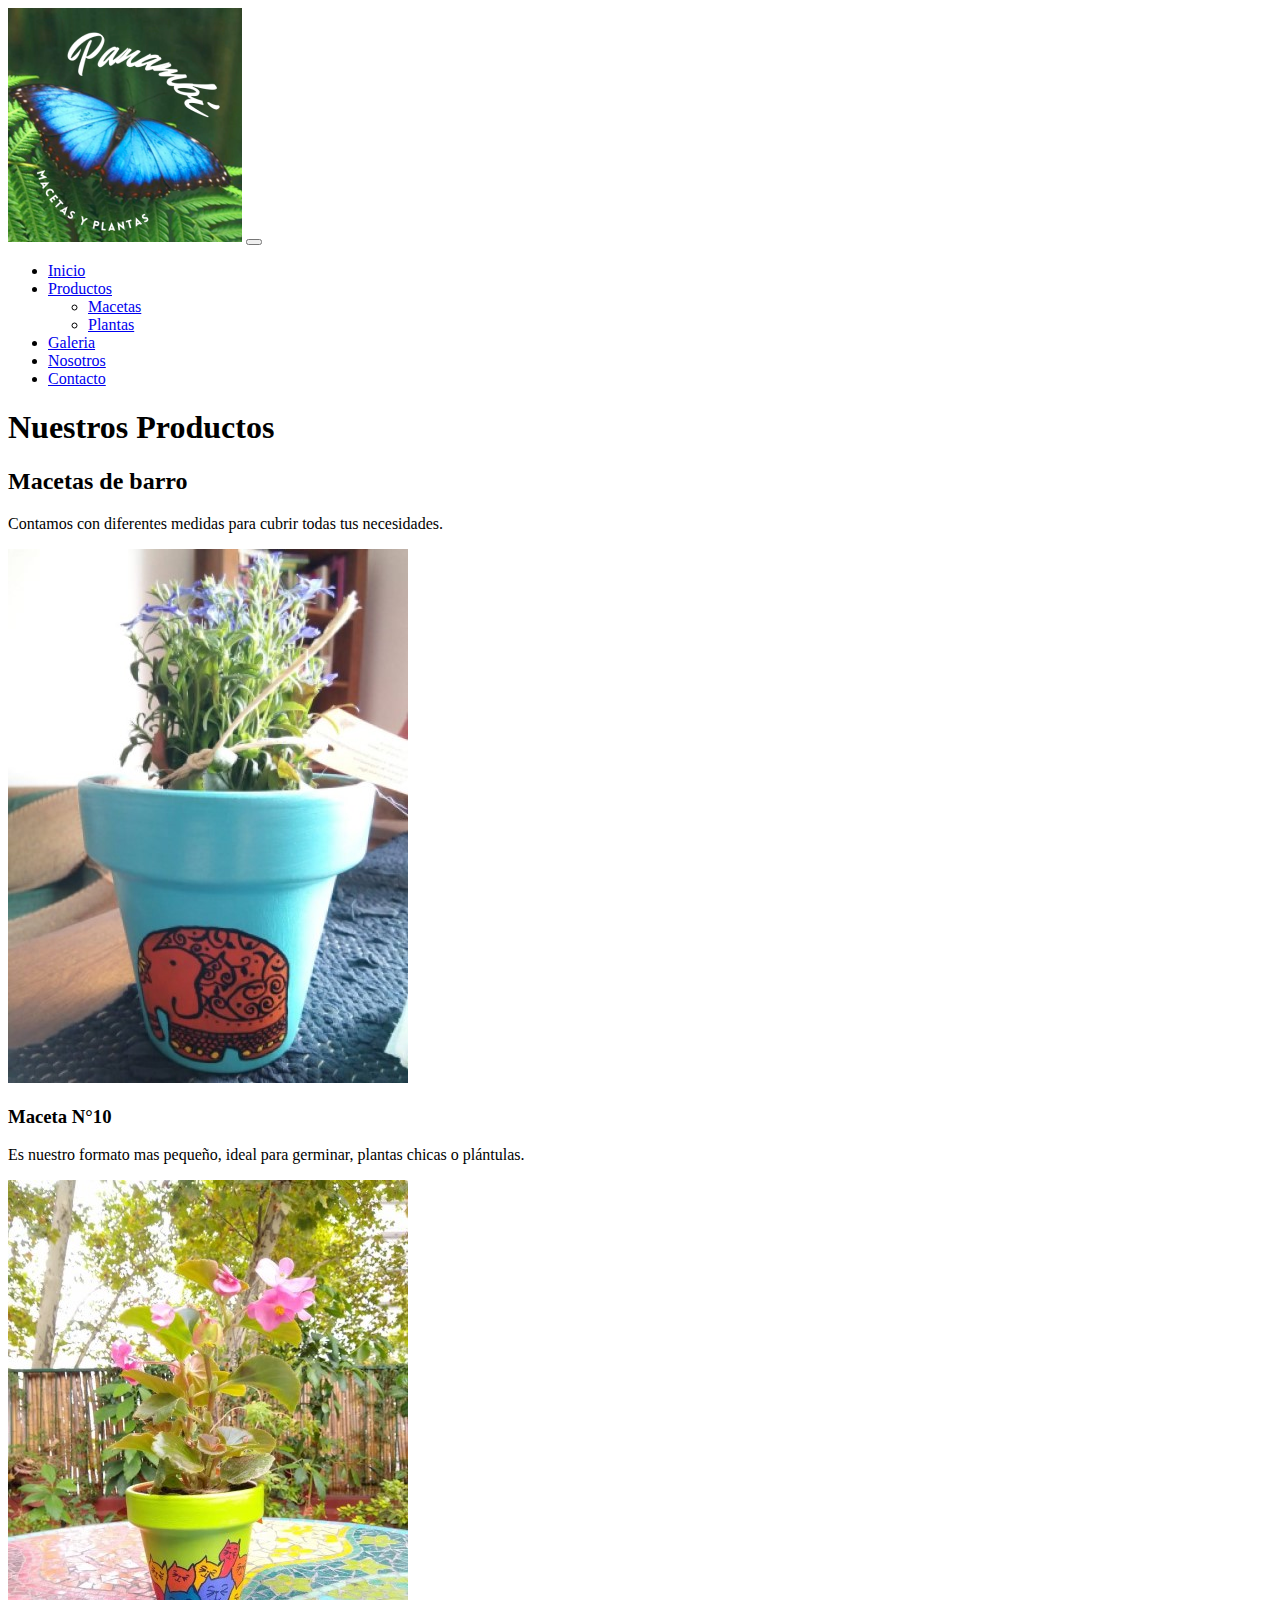
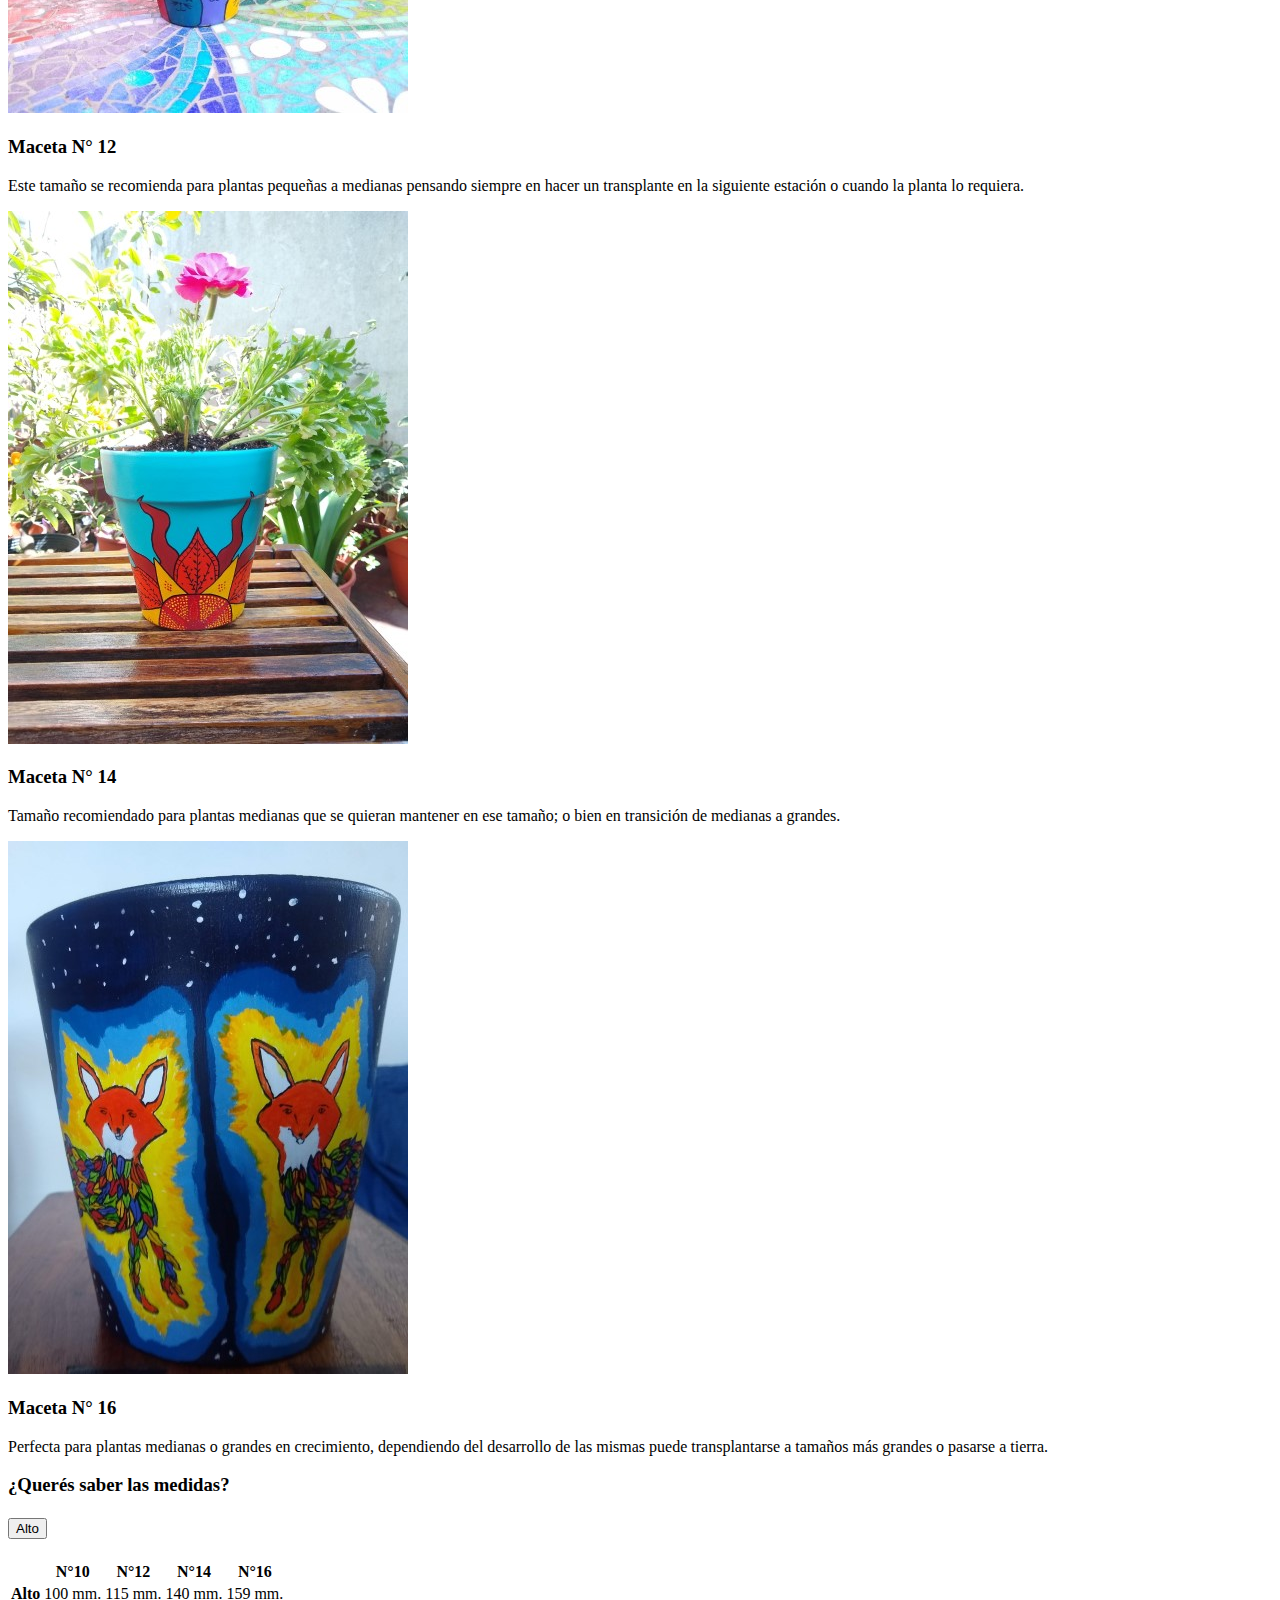
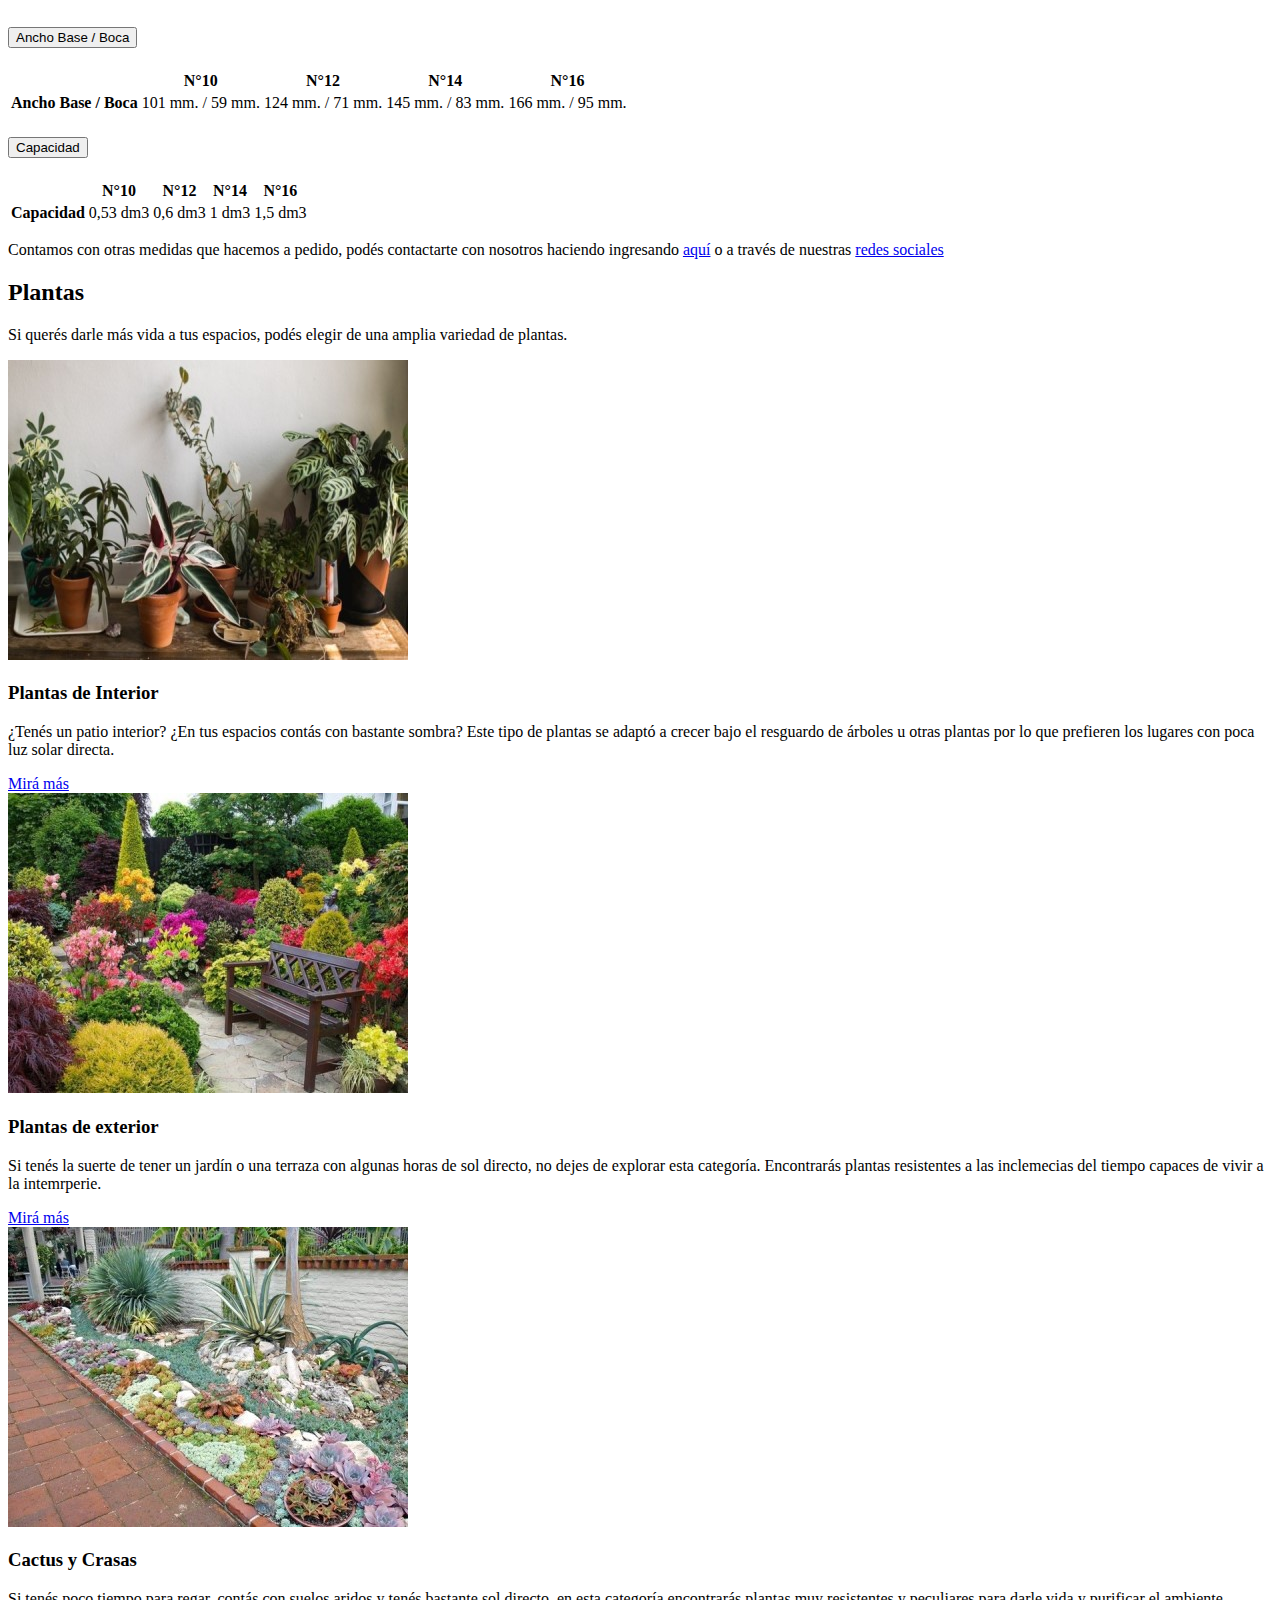
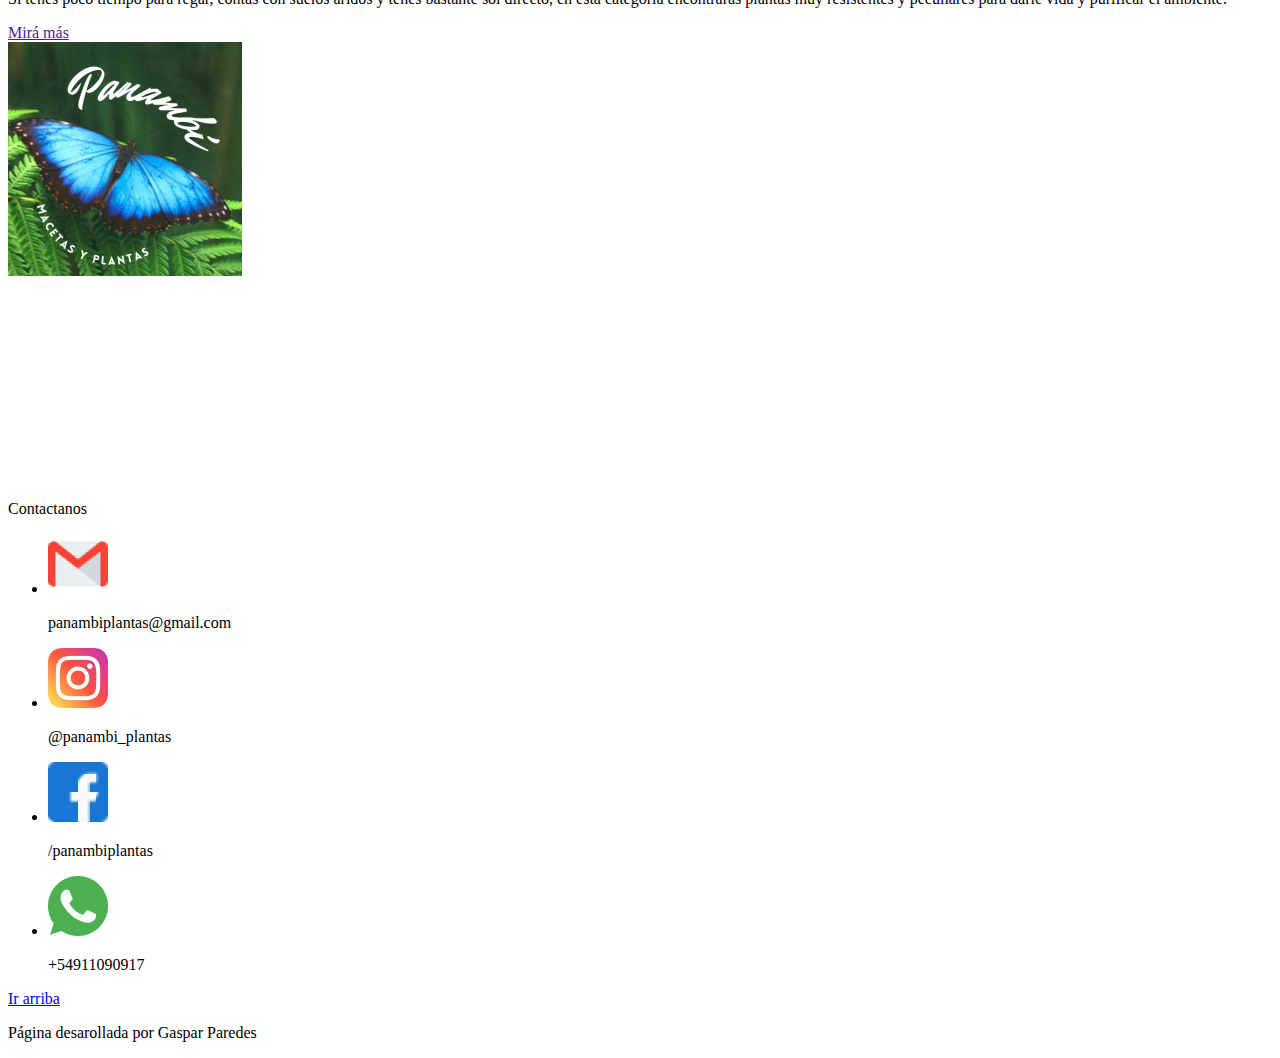
==== productos.html @ 5f43fc64 "Creación del repositorio del proyecto integrador" ====
<!DOCTYPE html>
<html lang="en">

<head>
  <meta charset="UTF-8">
  <meta http-equiv="X-UA-Compatible" content="IE=edge">
  <meta name="viewport" content="width=device-width, initial-scale=1.0">
  <link href="https://cdn.jsdelivr.net/npm/bootstrap@5.1.1/dist/css/bootstrap.min.css" rel="stylesheet"
    integrity="sha384-F3w7mX95PdgyTmZZMECAngseQB83DfGTowi0iMjiWaeVhAn4FJkqJByhZMI3AhiU" crossorigin="anonymous">
  <link rel="stylesheet" href="../css/style.css">
  <title>Panambí - Productos</title>
  <meta name="description" content="Pagina de productos de Panambí, encontrarás diferentes medidas de macetas de barro junto con distintos tipos de plantas de interior, exterior, cactus y crasas">
  <meta name="keywords" content="PRODUCTOS MACETAS MEDIDAS PLANTAS INTERIOR EXTERIOR CACTUS CRASAS">
</head>

<body>
  <a name="arriba"></a>
  <nav class="navbar navbar-expand-lg navbar-light bg-cabezon">
    <div class="container-fluid">
      <a class="navbar-brand" href="../index.html"><img class="logopanambi" src="../imagenes/PanambiLogo.png" alt="Logo de Panambí"></a>
      <button class="navbar-toggler bg-success" type="button" data-bs-toggle="collapse" data-bs-target="#navbarNavDropdown" aria-controls="navbarNavDropdown" aria-expanded="false" aria-label="Toggle navigation">
        <span class="navbar-toggler-icon"></span>
      </button>
      <div class="collapse navbar-collapse justify-content-end" id="navbarNavDropdown">          
        <ul class="navbar-nav flex-row align-items-center">
          <li class="nav-item">
            <a class="nav-link" href="../index.html">Inicio</a>
          </li>
          <li class="nav-item dropdown">
            <a class="nav-link dropdown-toggle active" href="productos.html" id="navbarDropdownMenuLink" role="button" data-bs-toggle="dropdown" aria-expanded="false">Productos
            </a>
            <ul class="dropdown-menu bg-transparent" aria-labelledby="navbarDropdownMenuLink">
              <li><a class="dropdown-item bg-transparent" href="productos.html#macetas">Macetas</a></li>
              <li><a class="dropdown-item bg-transparent" href="productos.html#plantas">Plantas</a></li>
            </ul>
          </li>
          <li class="nav-item">
            <a class="nav-link" aria-current="page" href="galeria.html">Galeria</a>
          </li>
          <li class="nav-item">
            <a class="nav-link" href="nosotros.html">Nosotros</a>
          </li>
          <li class="nav-item"> 
            <a class="nav-link" href="contacto.html">Contacto</a>
          </li>          
        </ul>
      </div>
    </div>
  </nav>
  <section class="container productos">
    <div class="row">
      <h1 class="productos__titl">Nuestros Productos</h1>
      <a name="macetas"></a>
      <h2 class="productos__subtitl col-md-12">Macetas de barro</h2>
      <p class="productos__descrip col-12">Contamos con diferentes medidas para cubrir todas tus necesidades.</p>
      <div class="card productos__card col-lg-3 col-md-5 col-sm-12">
        <img src="../imagenes/Lfante_Lobelia.jpg" class="card-img-top" alt="Maceta N°10 con Lobelia">
        <div class="card-body">
          <h3 class="card-title productos__subtitl--card">Maceta N°10</h3>
          <p class="card-text productos__descrip--card">Es nuestro formato mas pequeño, ideal para germinar, plantas
            chicas o plántulas.</p>
        </div>
      </div>
      <div class="card productos__card col-lg-3 col-md-5 col-sm-12">
        <img src="../imagenes/MacetaN12Gatitos.jpg" class="card-img-top" alt="Maceta N°12 Gatitos">
        <div class="card-body">
          <h3 class="card-title productos__subtitl--card">Maceta N° 12</h3>
          <p class="card-text productos__descrip--card">Este tamaño se recomienda para plantas pequeñas a medianas
            pensando siempre en hacer un transplante en la siguiente estación o cuando la planta lo requiera. </p>
        </div>
      </div>
      <div class="card productos__card col-lg-3 col-md-5 col-sm-12">
        <img src="../imagenes/soln14.jpg" class="card-img-top" alt="Maceta N°14 Sol Invictus">
        <div class="card-body">
          <h3 class="card-title productos__subtitl--card">Maceta N° 14</h3>
          <p class="card-text productos__descrip--card">Tamaño recomiendado para plantas medianas que se quieran
            mantener en ese tamaño; o bien en transición de medianas a grandes. </p>
        </div>
      </div>
      <div class="card productos__card col-lg-3 col-md-5 col-sm-12">
        <img src="../imagenes/zorro_boreal.jpg" class="card-img-top" alt="Maceta N°16 Otoño">
        <div class="card-body">
          <h3 class="card-title productos__subtitl--card">Maceta N° 16</h3>
          <p class="card-text productos__descrip--card"> Perfecta para plantas medianas o grandes en crecimiento,
            dependiendo del desarrollo de las mismas puede transplantarse a tamaños más grandes o pasarse a tierra.</p>
        </div>
      </div>
      <h3 class="productos__subtitl--medidas">¿Querés saber las medidas?</h3>
      <div class="accordion accordion-flush">
        <div class="accordion-item bg-transparent">
          <h4 class="accordion-header accordion__titl" id="flush-headingOne">
            <button class="accordion-button collapsed bg-transparent" type="button" data-bs-toggle="collapse"
              data-bs-target="#flush-collapseOne" aria-expanded="false" aria-controls="flush-collapseOne">Alto</button>
          </h4>
          <div id="flush-collapseOne" class="accordion-collapse collapse" aria-labelledby="flush-headingOne"
            data-bs-parent="#accordionFlushExample">
            <div class="accordion-body">
              <table class="table accordion__table">
                <thead>
                  <tr>
                    <th scope="col"></th>
                    <th scope="col">N°10</th>
                    <th scope="col">N°12</th>
                    <th scope="col">N°14</th>
                    <th scope="col">N°16</th>
                  </tr>
                </thead>
                <tbody>
                  <tr>
                    <th scope="row">Alto</th>
                    <td>100 mm.</td>
                    <td>115 mm.</td>
                    <td>140 mm.</td>
                    <td>159 mm.</td>
                  </tr>
                </tbody>
              </table>
            </div>
          </div>
        </div>
        <div class="accordion-item bg-transparent">
          <h4 class="accordion-header accordion__titl" id="flush-headingTwo">
            <button class="accordion-button collapsed bg-transparent" type="button" data-bs-toggle="collapse"
              data-bs-target="#flush-collapseTwo" aria-expanded="false" aria-controls="flush-collapseTwo">Ancho Base /
              Boca
            </button>
          </h4>
          <div id="flush-collapseTwo" class="accordion-collapse collapse" aria-labelledby="flush-headingTwo"
            data-bs-parent="#accordionFlushExample">
            <div class="accordion-body accordion__table">
              <table class="table">
                <thead>
                  <tr>
                    <th scope="col"></th>
                    <th scope="col">N°10</th>
                    <th scope="col">N°12</th>
                    <th scope="col">N°14</th>
                    <th scope="col">N°16</th>
                  </tr>
                </thead>
                <tbody>
                  <tr>
                    <th scope="row">Ancho Base / Boca</th>
                    <td>101 mm. / 59 mm.</td>
                    <td>124 mm. / 71 mm.</td>
                    <td>145 mm. / 83 mm.</td>
                    <td>166 mm. / 95 mm.</td>
                  </tr>
                </tbody>
              </table>
            </div>
          </div>
        </div>
        <div class="accordion-item bg-transparent">
          <h4 class="accordion-header accordion__titl" id="flush-headingThree">
            <button class="accordion-button collapsed bg-transparent" type="button" data-bs-toggle="collapse"
              data-bs-target="#flush-collapseThree" aria-expanded="false" aria-controls="flush-collapseThree"> Capacidad
            </button>
          </h4>
          <div id="flush-collapseThree" class="accordion-collapse collapse" aria-labelledby="flush-headingThree"
            data-bs-parent="#accordionFlushExample">
            <div class="accordion-body accordion__table">
              <table class="table">
                <thead>
                  <tr>
                    <th scope="col"></th>
                    <th scope="col">N°10</th>
                    <th scope="col">N°12</th>
                    <th scope="col">N°14</th>
                    <th scope="col">N°16</th>
                  </tr>
                </thead>
                <tbody>
                  <tr>
                    <th scope="row">Capacidad</th>
                    <td>0,53 dm3</td>
                    <td>0,6 dm3</td>
                    <td>1 dm3</td>
                    <td>1,5 dm3</td>
                  </tr>
                </tbody>
              </table>
            </div>
          </div>
        </div>
      </div>
      <p class="productos__otros col-lg-12 col-md-12 col-sm-10">Contamos con otras medidas que hacemos a pedido, podés contactarte con nosotros haciendo ingresando <a href="../paginas/contacto.html" class="productos__contacto--style">aquí</a> o a través de nuestras <a href="#redes" class="productos__contacto--style">redes sociales</a></p>
      <a name="plantas"></a>
      <div>
        <h2 class="col-12 productos__subtitl">Plantas</h2>
        <p class="col-12 productos__descrip">Si querés darle más vida a tus espacios, podés elegir de una amplia
          variedad de plantas.</p>
      </div>
      <div class="d-flex justify-content-around flex-wrap">
        <div class="card productos__card--plantas col-lg-4 col-md-5 col-sm-12">
          <img src="../imagenes/plantas-de-interior-848x477x80xX.jpg" class="card-img-top" alt="Plantas de Interior">
          <div class="card-body">
            <h3 class="card-title productos__subtitl--card">Plantas de Interior</h3>
            <p class="card-text productos__descrip--card">¿Tenés un patio interior? ¿En tus espacios contás con bastante
              sombra? Este tipo de plantas se adaptó a crecer bajo el resguardo de árboles u otras plantas por lo que
              prefieren los lugares con poca luz solar directa.</p>
            <a href="#" class="btn card__boton">Mirá más</a>
          </div>
        </div>
        <div class="card productos__card--plantas col-lg-4 col-md-5 col-sm-12">
          <img src="../imagenes/exterior-con-plantas-y-flores.jpg" class="card-img-top" alt="Plantas de exterior">
          <div class="card-body">
            <h3 class="card-title productos__subtitl--card">Plantas de exterior</h3>
            <p class="card-text productos__descrip--card">Si tenés la suerte de tener un jardín o una terraza con
              algunas horas de sol directo, no dejes de explorar esta categoría. Encontrarás plantas resistentes a las
              inclemecias del tiempo capaces de vivir a la intemrperie. </p>
            <a href="#" class="btn card__boton">Mirá más</a>
          </div>
        </div>
        <div class="card productos__card--plantas col-lg-4 col-md-5 col-sm-12">
          <img src="../imagenes/jardinDeSuculentas.jpg" class="card-img-top" alt="Jardín de Suculentas">
          <div class="card-body">
            <h3 class="card-title productos__subtitl--card">Cactus y Crasas</h3>
            <p class="card-text productos__descrip--card">Si tenés poco tiempo para regar, contás con suelos aridos y
              tenés bastante sol directo, en esta categoría encontrarás plantas muy resistentes y peculiares para darle
              vida y purificar el ambiente. </p>
            <a href="" class="btn card__boton">Mirá más</a>
          </div>
        </div>
      </div>
    </div>
  </section>
  <footer class="container-fluid">
    <div class="row d-flex justify-content-around align-items-center">
      <div class="col-lg-3 col-md-4 col-sm-8">
        <a href="#arriba" ><img class="logopanambi" src="../imagenes/PanambiLogo.png" alt="Logo de Panambí"></a>
      </div>
      <iframe class=" col-lg-3 col-md-4 col-sm-8" src="https://www.google.com/maps/embed?pb=!1m14!1m12!1m3!1d580.574944537978!2d-58.44094696919364!3d-34.598408254851975!2m3!1f0!2f0!3f0!3m2!1i1024!2i768!4f13.1!5e0!3m2!1ses!2sar!4v1628380083339!5m2!1ses!2sar" width="300" height="200" style="border:0;" allowfullscreen="" loading="lazy"></iframe>
      <section class="redesSociales col-lg-4 col-md-6 col-sm-8">
        <p>Contactanos</p>
        <ul>
          <li><a href=""><img src="../imagenes/gmail.png" alt="logo de gmail"></a>
            <p>panambiplantas@gmail.com</p>
          </li>
          <li><a href="https://www.instagram.com/panambi_plantas" target="_blank"><img src="../imagenes/instagram.png" alt="logo de Instagram"></a>
            <p>@panambi_plantas</p>
          </li>
          <li><a href="https://www.facebook.com/panambiplantas" target="_blank"><img src="../imagenes/facebook.png" alt="logo de facebook"></a>
            <p>/panambiplantas</p>
          </li>
          <li><a href=""><img src="../imagenes/whatsapp.png" alt="logo de whatsapp"></a>
            <P>+54911090917</P>
          </li>
        </ul>
      </section>
    </div>
  </footer>
  <a href="#arriba" class="goUp">Ir arriba</a>
  <p class="credit">Página desarollada por Gaspar Paredes</p>
  <script src="https://cdn.jsdelivr.net/npm/bootstrap@5.1.1/dist/js/bootstrap.bundle.min.js"
    integrity="sha384-/bQdsTh/da6pkI1MST/rWKFNjaCP5gBSY4sEBT38Q/9RBh9AH40zEOg7Hlq2THRZ" crossorigin="anonymous">
  </script>
</body>

</html>
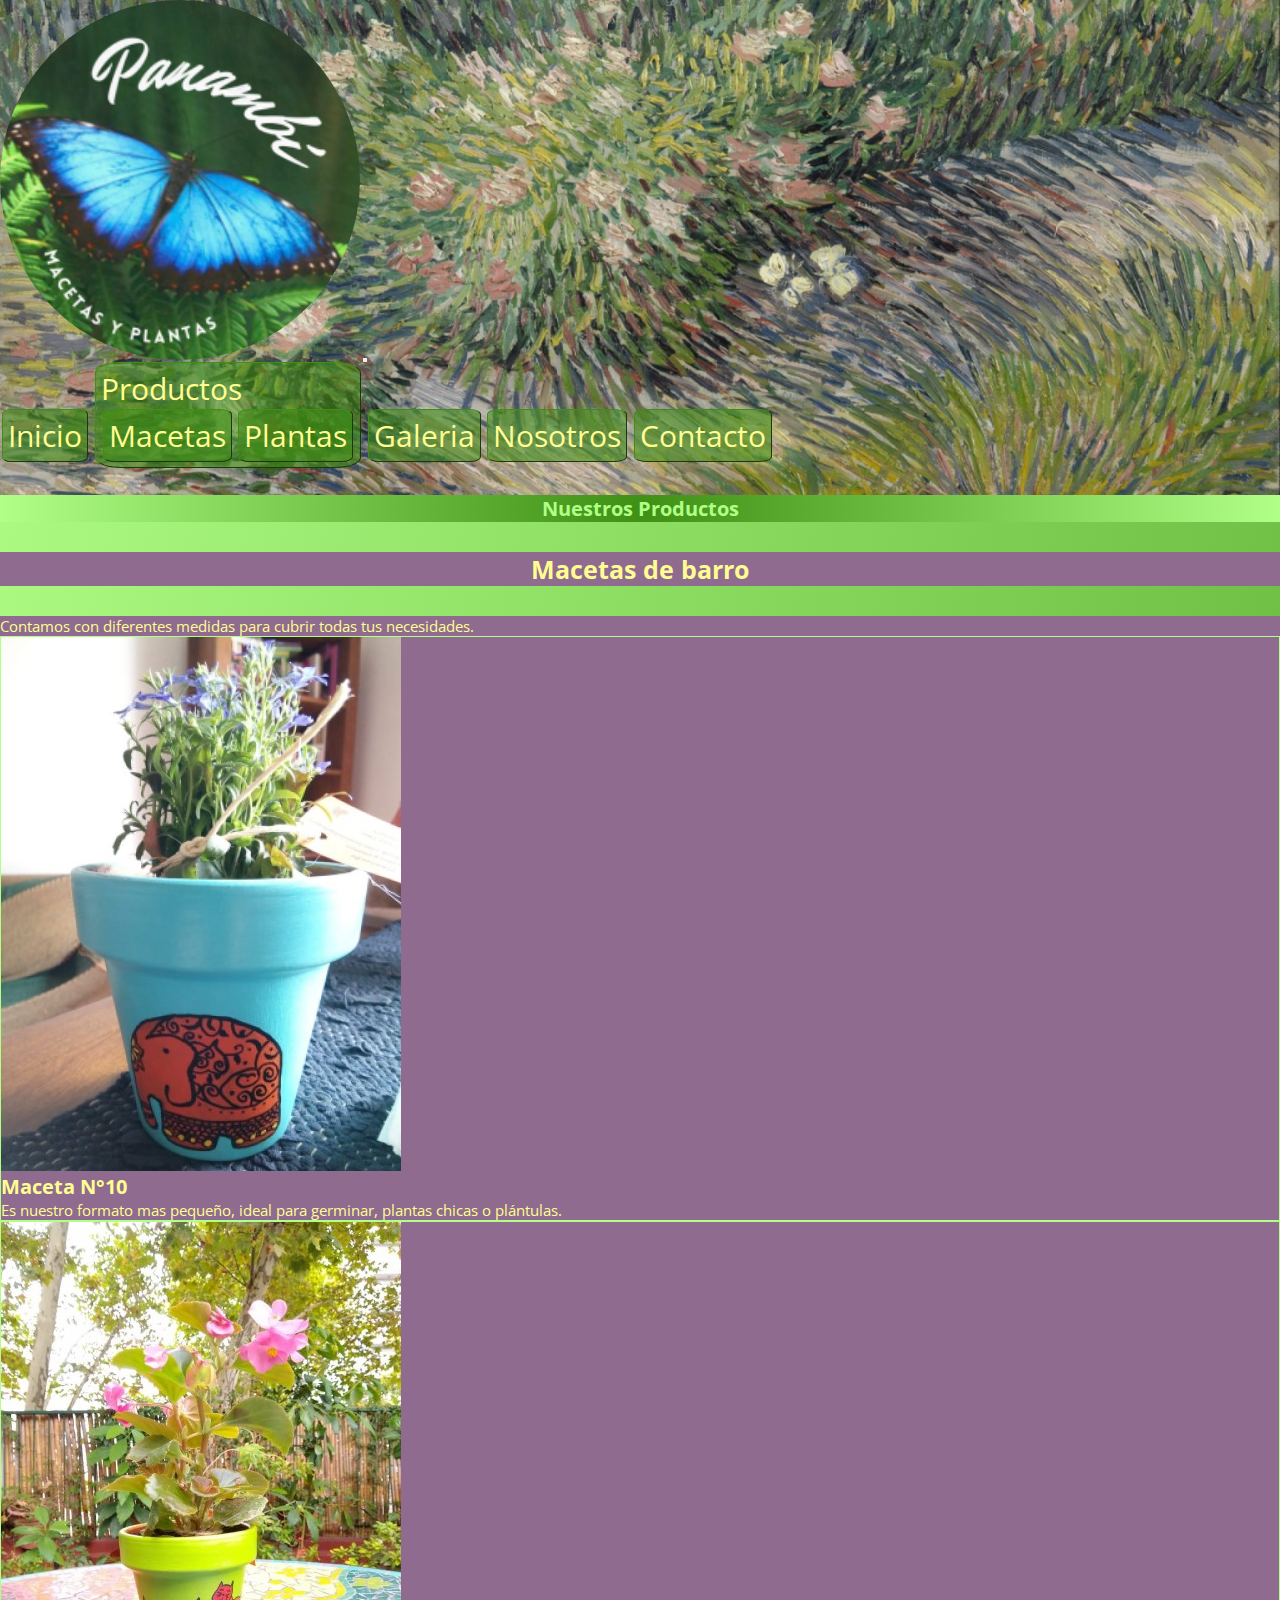
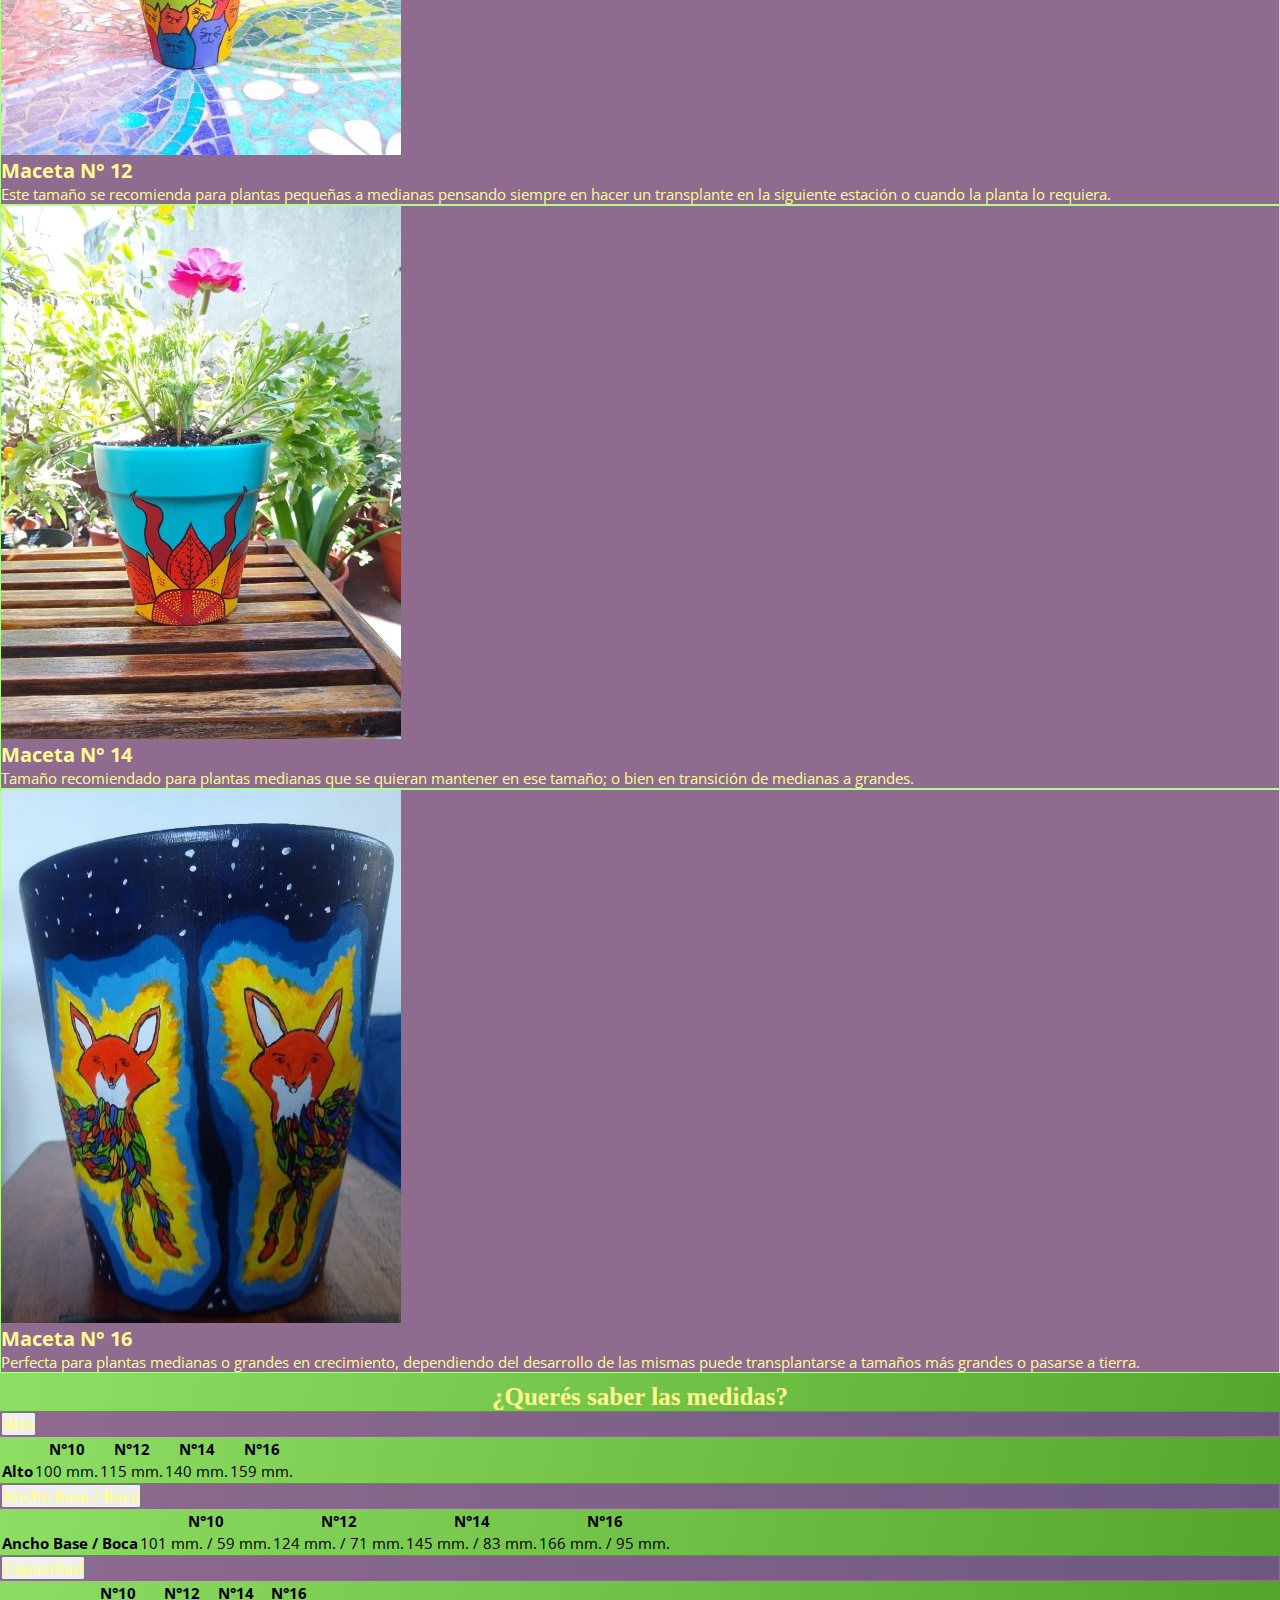
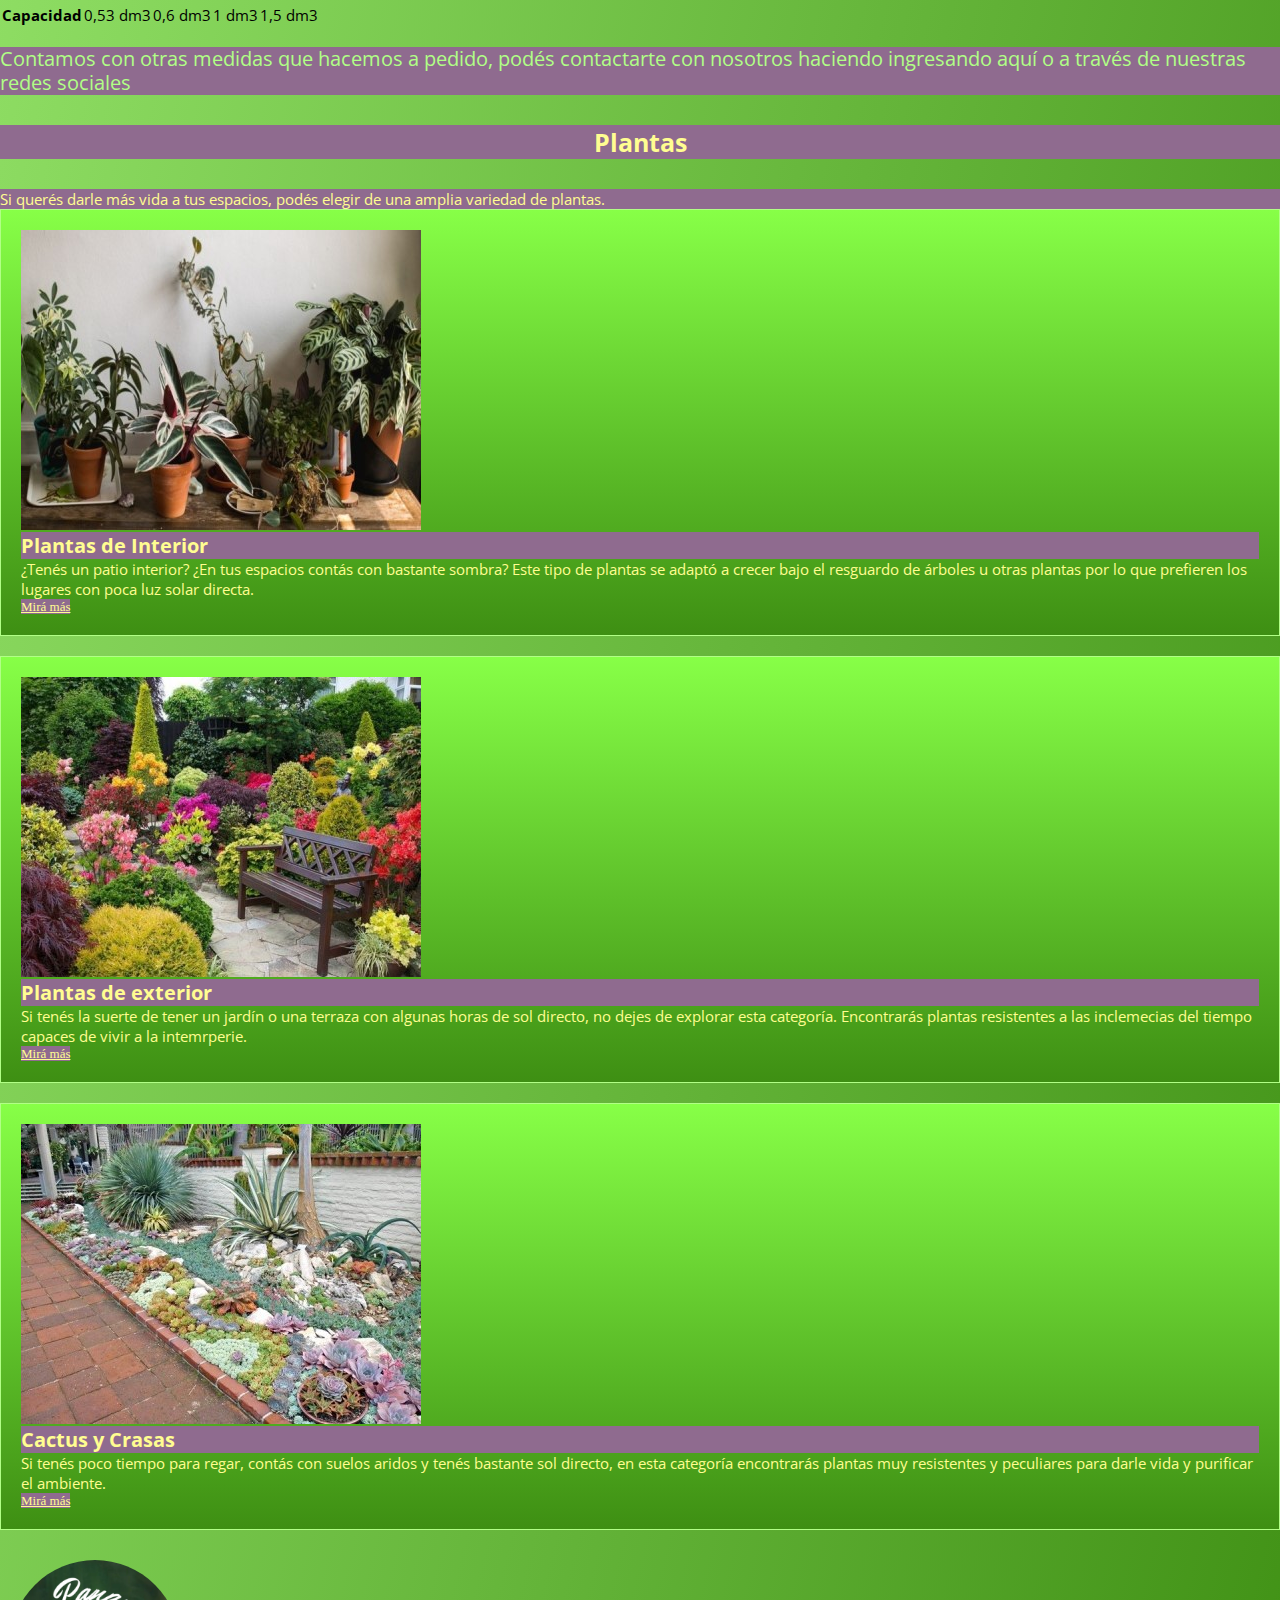
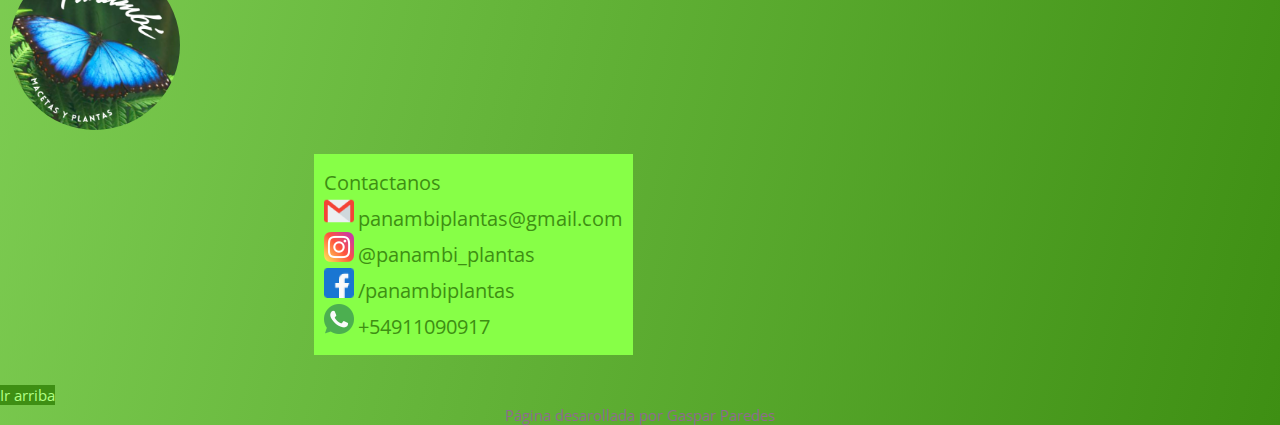
==== commit 51bfed16: "Inicio de js" ====
--- a/productos.html
+++ b/productos.html
@@ -7,7 +7,7 @@
   <meta name="viewport" content="width=device-width, initial-scale=1.0">
   <link href="https://cdn.jsdelivr.net/npm/bootstrap@5.1.1/dist/css/bootstrap.min.css" rel="stylesheet"
     integrity="sha384-F3w7mX95PdgyTmZZMECAngseQB83DfGTowi0iMjiWaeVhAn4FJkqJByhZMI3AhiU" crossorigin="anonymous">
-  <link rel="stylesheet" href="../css/style.css">
+  <link rel="stylesheet" href="css/style.css">
   <title>Panambí - Productos</title>
   <meta name="description" content="Pagina de productos de Panambí, encontrarás diferentes medidas de macetas de barro junto con distintos tipos de plantas de interior, exterior, cactus y crasas">
   <meta name="keywords" content="PRODUCTOS MACETAS MEDIDAS PLANTAS INTERIOR EXTERIOR CACTUS CRASAS">
@@ -17,14 +17,14 @@
   <a name="arriba"></a>
   <nav class="navbar navbar-expand-lg navbar-light bg-cabezon">
     <div class="container-fluid">
-      <a class="navbar-brand" href="../index.html"><img class="logopanambi" src="../imagenes/PanambiLogo.png" alt="Logo de Panambí"></a>
+      <a class="navbar-brand" href=""><img class="logopanambi" src="imagenes/PanambiLogo.png" alt="Logo de Panambí"></a>
       <button class="navbar-toggler bg-success" type="button" data-bs-toggle="collapse" data-bs-target="#navbarNavDropdown" aria-controls="navbarNavDropdown" aria-expanded="false" aria-label="Toggle navigation">
         <span class="navbar-toggler-icon"></span>
       </button>
       <div class="collapse navbar-collapse justify-content-end" id="navbarNavDropdown">          
         <ul class="navbar-nav flex-row align-items-center">
           <li class="nav-item">
-            <a class="nav-link" href="../index.html">Inicio</a>
+            <a class="nav-link" href="">Inicio</a>
           </li>
           <li class="nav-item dropdown">
             <a class="nav-link dropdown-toggle active" href="productos.html" id="navbarDropdownMenuLink" role="button" data-bs-toggle="dropdown" aria-expanded="false">Productos
@@ -35,13 +35,13 @@
             </ul>
           </li>
           <li class="nav-item">
-            <a class="nav-link" aria-current="page" href="galeria.html">Galeria</a>
+            <a class="nav-link" aria-current="page" href="">Galeria</a>
           </li>
           <li class="nav-item">
-            <a class="nav-link" href="nosotros.html">Nosotros</a>
+            <a class="nav-link" href="">Nosotros</a>
           </li>
           <li class="nav-item"> 
-            <a class="nav-link" href="contacto.html">Contacto</a>
+            <a class="nav-link" href="">Contacto</a>
           </li>          
         </ul>
       </div>
@@ -54,7 +54,7 @@
       <h2 class="productos__subtitl col-md-12">Macetas de barro</h2>
       <p class="productos__descrip col-12">Contamos con diferentes medidas para cubrir todas tus necesidades.</p>
       <div class="card productos__card col-lg-3 col-md-5 col-sm-12">
-        <img src="../imagenes/Lfante_Lobelia.jpg" class="card-img-top" alt="Maceta N°10 con Lobelia">
+        <img src="imagenes/Lfante_Lobelia.jpg" class="card-img-top" alt="Maceta N°10 con Lobelia">
         <div class="card-body">
           <h3 class="card-title productos__subtitl--card">Maceta N°10</h3>
           <p class="card-text productos__descrip--card">Es nuestro formato mas pequeño, ideal para germinar, plantas
@@ -62,7 +62,7 @@
         </div>
       </div>
       <div class="card productos__card col-lg-3 col-md-5 col-sm-12">
-        <img src="../imagenes/MacetaN12Gatitos.jpg" class="card-img-top" alt="Maceta N°12 Gatitos">
+        <img src="imagenes/MacetaN12Gatitos.jpg" class="card-img-top" alt="Maceta N°12 Gatitos">
         <div class="card-body">
           <h3 class="card-title productos__subtitl--card">Maceta N° 12</h3>
           <p class="card-text productos__descrip--card">Este tamaño se recomienda para plantas pequeñas a medianas
@@ -70,7 +70,7 @@
         </div>
       </div>
       <div class="card productos__card col-lg-3 col-md-5 col-sm-12">
-        <img src="../imagenes/soln14.jpg" class="card-img-top" alt="Maceta N°14 Sol Invictus">
+        <img src="imagenes/soln14.jpg" class="card-img-top" alt="Maceta N°14 Sol Invictus">
         <div class="card-body">
           <h3 class="card-title productos__subtitl--card">Maceta N° 14</h3>
           <p class="card-text productos__descrip--card">Tamaño recomiendado para plantas medianas que se quieran
@@ -78,7 +78,7 @@
         </div>
       </div>
       <div class="card productos__card col-lg-3 col-md-5 col-sm-12">
-        <img src="../imagenes/zorro_boreal.jpg" class="card-img-top" alt="Maceta N°16 Otoño">
+        <img src="imagenes/zorro_boreal.jpg" class="card-img-top" alt="Maceta N°16 Otoño">
         <div class="card-body">
           <h3 class="card-title productos__subtitl--card">Maceta N° 16</h3>
           <p class="card-text productos__descrip--card"> Perfecta para plantas medianas o grandes en crecimiento,
@@ -184,7 +184,7 @@
           </div>
         </div>
       </div>
-      <p class="productos__otros col-lg-12 col-md-12 col-sm-10">Contamos con otras medidas que hacemos a pedido, podés contactarte con nosotros haciendo ingresando <a href="../paginas/contacto.html" class="productos__contacto--style">aquí</a> o a través de nuestras <a href="#redes" class="productos__contacto--style">redes sociales</a></p>
+      <p class="productos__otros col-lg-12 col-md-12 col-sm-10">Contamos con otras medidas que hacemos a pedido, podés contactarte con nosotros haciendo ingresando <a href="" class="productos__contacto--style">aquí</a> o a través de nuestras <a href="#redes" class="productos__contacto--style">redes sociales</a></p>
       <a name="plantas"></a>
       <div>
         <h2 class="col-12 productos__subtitl">Plantas</h2>
@@ -193,7 +193,7 @@
       </div>
       <div class="d-flex justify-content-around flex-wrap">
         <div class="card productos__card--plantas col-lg-4 col-md-5 col-sm-12">
-          <img src="../imagenes/plantas-de-interior-848x477x80xX.jpg" class="card-img-top" alt="Plantas de Interior">
+          <img src="imagenes/plantas-de-interior-848x477x80xX.jpg" class="card-img-top" alt="Plantas de Interior">
           <div class="card-body">
             <h3 class="card-title productos__subtitl--card">Plantas de Interior</h3>
             <p class="card-text productos__descrip--card">¿Tenés un patio interior? ¿En tus espacios contás con bastante
@@ -203,7 +203,7 @@
           </div>
         </div>
         <div class="card productos__card--plantas col-lg-4 col-md-5 col-sm-12">
-          <img src="../imagenes/exterior-con-plantas-y-flores.jpg" class="card-img-top" alt="Plantas de exterior">
+          <img src="imagenes/exterior-con-plantas-y-flores.jpg" class="card-img-top" alt="Plantas de exterior">
           <div class="card-body">
             <h3 class="card-title productos__subtitl--card">Plantas de exterior</h3>
             <p class="card-text productos__descrip--card">Si tenés la suerte de tener un jardín o una terraza con
@@ -213,7 +213,7 @@
           </div>
         </div>
         <div class="card productos__card--plantas col-lg-4 col-md-5 col-sm-12">
-          <img src="../imagenes/jardinDeSuculentas.jpg" class="card-img-top" alt="Jardín de Suculentas">
+          <img src="imagenes/jardinDeSuculentas.jpg" class="card-img-top" alt="Jardín de Suculentas">
           <div class="card-body">
             <h3 class="card-title productos__subtitl--card">Cactus y Crasas</h3>
             <p class="card-text productos__descrip--card">Si tenés poco tiempo para regar, contás con suelos aridos y
@@ -228,22 +228,22 @@
   <footer class="container-fluid">
     <div class="row d-flex justify-content-around align-items-center">
       <div class="col-lg-3 col-md-4 col-sm-8">
-        <a href="#arriba" ><img class="logopanambi" src="../imagenes/PanambiLogo.png" alt="Logo de Panambí"></a>
+        <a href="#arriba" ><img class="logopanambi" src="imagenes/PanambiLogo.png" alt="Logo de Panambí"></a>
       </div>
       <iframe class=" col-lg-3 col-md-4 col-sm-8" src="https://www.google.com/maps/embed?pb=!1m14!1m12!1m3!1d580.574944537978!2d-58.44094696919364!3d-34.598408254851975!2m3!1f0!2f0!3f0!3m2!1i1024!2i768!4f13.1!5e0!3m2!1ses!2sar!4v1628380083339!5m2!1ses!2sar" width="300" height="200" style="border:0;" allowfullscreen="" loading="lazy"></iframe>
       <section class="redesSociales col-lg-4 col-md-6 col-sm-8">
         <p>Contactanos</p>
         <ul>
-          <li><a href=""><img src="../imagenes/gmail.png" alt="logo de gmail"></a>
+          <li><a href=""><img src="imagenes/gmail.png" alt="logo de gmail"></a>
             <p>panambiplantas@gmail.com</p>
           </li>
-          <li><a href="https://www.instagram.com/panambi_plantas" target="_blank"><img src="../imagenes/instagram.png" alt="logo de Instagram"></a>
+          <li><a href="https://www.instagram.com/panambi_plantas" target="_blank"><img src="imagenes/instagram.png" alt="logo de Instagram"></a>
             <p>@panambi_plantas</p>
           </li>
-          <li><a href="https://www.facebook.com/panambiplantas" target="_blank"><img src="../imagenes/facebook.png" alt="logo de facebook"></a>
+          <li><a href="https://www.facebook.com/panambiplantas" target="_blank"><img src="imagenes/facebook.png" alt="logo de facebook"></a>
             <p>/panambiplantas</p>
           </li>
-          <li><a href=""><img src="../imagenes/whatsapp.png" alt="logo de whatsapp"></a>
+          <li><a href=""><img src="imagenes/whatsapp.png" alt="logo de whatsapp"></a>
             <P>+54911090917</P>
           </li>
         </ul>
@@ -255,6 +255,7 @@
   <script src="https://cdn.jsdelivr.net/npm/bootstrap@5.1.1/dist/js/bootstrap.bundle.min.js"
     integrity="sha384-/bQdsTh/da6pkI1MST/rWKFNjaCP5gBSY4sEBT38Q/9RBh9AH40zEOg7Hlq2THRZ" crossorigin="anonymous">
   </script>
+  <script src="js/tienda.js"></script>
 </body>
 
 </html>--- a/css/style.css
+++ b/css/style.css
@@ -0,0 +1,243 @@
+@import url("https://fonts.googleapis.com/css2?family=Dancing+Script:wght@400;500;700&family=Open+Sans:ital,wght@0,400;0,600;1,400&display=swap");
+* {
+  margin: 0;
+  padding: 0;
+  box-sizing: border-box;
+}
+
+html {
+  font-size: 62.5%;
+}
+
+body {
+  background-color: #3e8f13;
+  background: linear-gradient(to top left, #3e8f13 0%, #b1ff86 100%);
+}
+
+.bg-cabezon {
+  background-image: url(../imagenes/Vincent_van_Gogh_-_Grass_and_butterflies.jpg);
+  background-position: center, bottom;
+  background-size: 100%;
+  background-attachment: fixed;
+  height: 55vh;
+}
+
+.bg-cabezon div a img {
+  height: 40vh;
+  border-radius: 50%;
+  opacity: 95%;
+}
+
+.bg-cabezon ul li {
+  display: inline-block;
+  background-color: #3e8f138f;
+  border: 1px outset #3e8f13;
+  border-radius: 10%;
+  padding: 0.5rem;
+  margin: 0rem 0.2rem;
+  transition: all 1.5s;
+}
+
+nav div div ul li a {
+  text-decoration: none;
+  color: #fffd91 !important;
+  font-size: 3rem;
+  font-family: "Open Sans", sans-serif;
+}
+
+.bg-cabezon ul li:hover {
+  background-color: #892be27f;
+}
+
+.bg-cabezon ul li ul li:hover {
+  background-color: #892be27f;
+}
+
+footer {
+  background-image: url(../imagenes/Vincent_van_Gogh_-_Grass_and_butterflies.jpg);
+  background-position: center, bottom;
+  background-size: 100%;
+  background-attachment: fixed;
+  color: #3e8f13;
+  font-family: "Open Sans", sans-serif;
+  font-size: 1.5rem;
+  padding: 1rem;
+}
+
+footer div div a img {
+  height: 17rem;
+  border-radius: 50%;
+}
+
+footer .mapita {
+  margin: 1rem 0rem;
+}
+
+footer .redesSociales {
+  background-color: #87ff47;
+  display: inline-block;
+  margin: 2rem 0rem;
+  padding: 1.5rem 1rem;
+}
+
+footer .redesSociales p {
+  font-size: 2rem;
+}
+
+footer .redesSociales ul li {
+  list-style: none;
+}
+
+footer .redesSociales ul li a img {
+  width: 3rem;
+}
+
+footer .redesSociales ul li p {
+  display: inline-block;
+  font-size: 2rem;
+}
+
+.goUp {
+  color: #b1ff86;
+  background-color: #3e8f13;
+  font-family: "Open Sans", sans-serif;
+  font-size: 1.5rem;
+  text-decoration: none;
+  margin: 5rem 0rem;
+}
+
+.credit {
+  color: #8F6B8f;
+  font-family: "Open Sans", sans-serif;
+  font-size: 1.5rem;
+  text-align: center;
+  transition: 1s;
+}
+
+.credit:hover {
+  color: #09daff;
+}
+
+/*Productos*/
+
+h1 {
+    color: #b1ff86;
+    background: radial-gradient(circle, #3e8f13 0%, #b1ff86 100%);
+    font-family: "Dancing Script", cursive;
+    text-align: center;
+}
+
+.productos__titl {
+    font-family: "Open Sans", sans-serif;
+  }
+  
+  .productos__subtitl {
+    font-family: "Open Sans", sans-serif;
+    color: #fffd91;
+    background-color: #8F6B8f;
+    text-align: center;
+    font-size: 2.5rem;
+    font-weight: bold;
+    margin: 3rem 0rem;
+  }
+  
+  .productos__descrip {
+    color: #fffd91;
+    background-color: #8F6B8f;
+    font-family: "Open Sans", sans-serif;
+    font-size: 1.5rem;
+  }
+  
+  .productos__card {
+    border: 0.1rem solid #b1ff86;
+    background-color: #8F6B8f;
+    background: linear-gradient(to top #6d5881 0%, #8F6B8f 100%);
+  }
+  
+  .productos__card .productos__subtitl--card {
+    font-family: "Open Sans", sans-serif;
+    text-align: center;
+    color: #fffd91;
+    background-color: #8F6B8f;
+    text-align: left;
+    font-size: 2rem;
+    font-weight: bold;
+  }
+  
+  .productos__card .productos__descrip--card {
+    color: #fffd91;
+    font-family: "Open Sans", sans-serif;
+    font-size: 1.5rem;
+  }
+  
+  .productos__subtitl--medidas {
+    text-align: center;
+    color: #fffd91;
+    font-size: 2.5rem;
+    font-weight: bold;
+    margin-top: 10px;
+  }
+  
+  .accordion__titl {
+    font-family: "Open Sans", sans-serif;
+    color: #fffd91;
+    background-color: #6d5881;
+    background: linear-gradient(to left, #6d5881 0%, #8F6B8f 100%);
+    border: 0.1rem solid #8F6B8f;
+  }
+  
+  .accordion__titl button {
+    font-family: "Open Sans", sans-serif;
+    color: #fffd91;
+    font-size: 1.5rem;
+    font-weight: bold;
+  }
+  
+  .accordion__table {
+    font-family: "Open Sans", sans-serif;
+    font-size: 1.5rem;
+  }
+  
+  .productos__otros {
+    color: #b1ff86;
+    background-color: #8F6B8f;
+    font-family: "Open Sans", sans-serif;
+    font-size: 2rem;
+    line-height: 1.2;
+    margin: 2rem 0rem;
+  }
+  
+  .productos__contacto--style {
+    text-decoration: none;
+    color: #b1ff86;
+  }
+  
+  .productos__card--plantas {
+    border: 1px solid #b1ff86;
+    background-color: #3E8F13;
+    background: linear-gradient(to top, #3e8f13 0%, #87ff47 100%);
+    margin-bottom: 2rem;
+    padding: 2rem;
+  }
+  
+  .productos__card--plantas .productos__subtitl--card {
+    font-family: "Open Sans", sans-serif;
+    text-align: center;
+    color: #fffd91;
+    background-color: #8F6B8f;
+    text-align: left;
+    font-size: 2rem;
+    font-weight: bold;
+  }
+  
+  .productos__card--plantas .productos__descrip--card {
+    color: #fffd91;
+    font-family: "Open Sans", sans-serif;
+    font-size: 1.5rem;
+  }
+  
+  .productos__card--plantas .card__boton {
+    color: #fffd91;
+    background-color: #8F6B8f;
+    font-size: 1.3rem;
+  }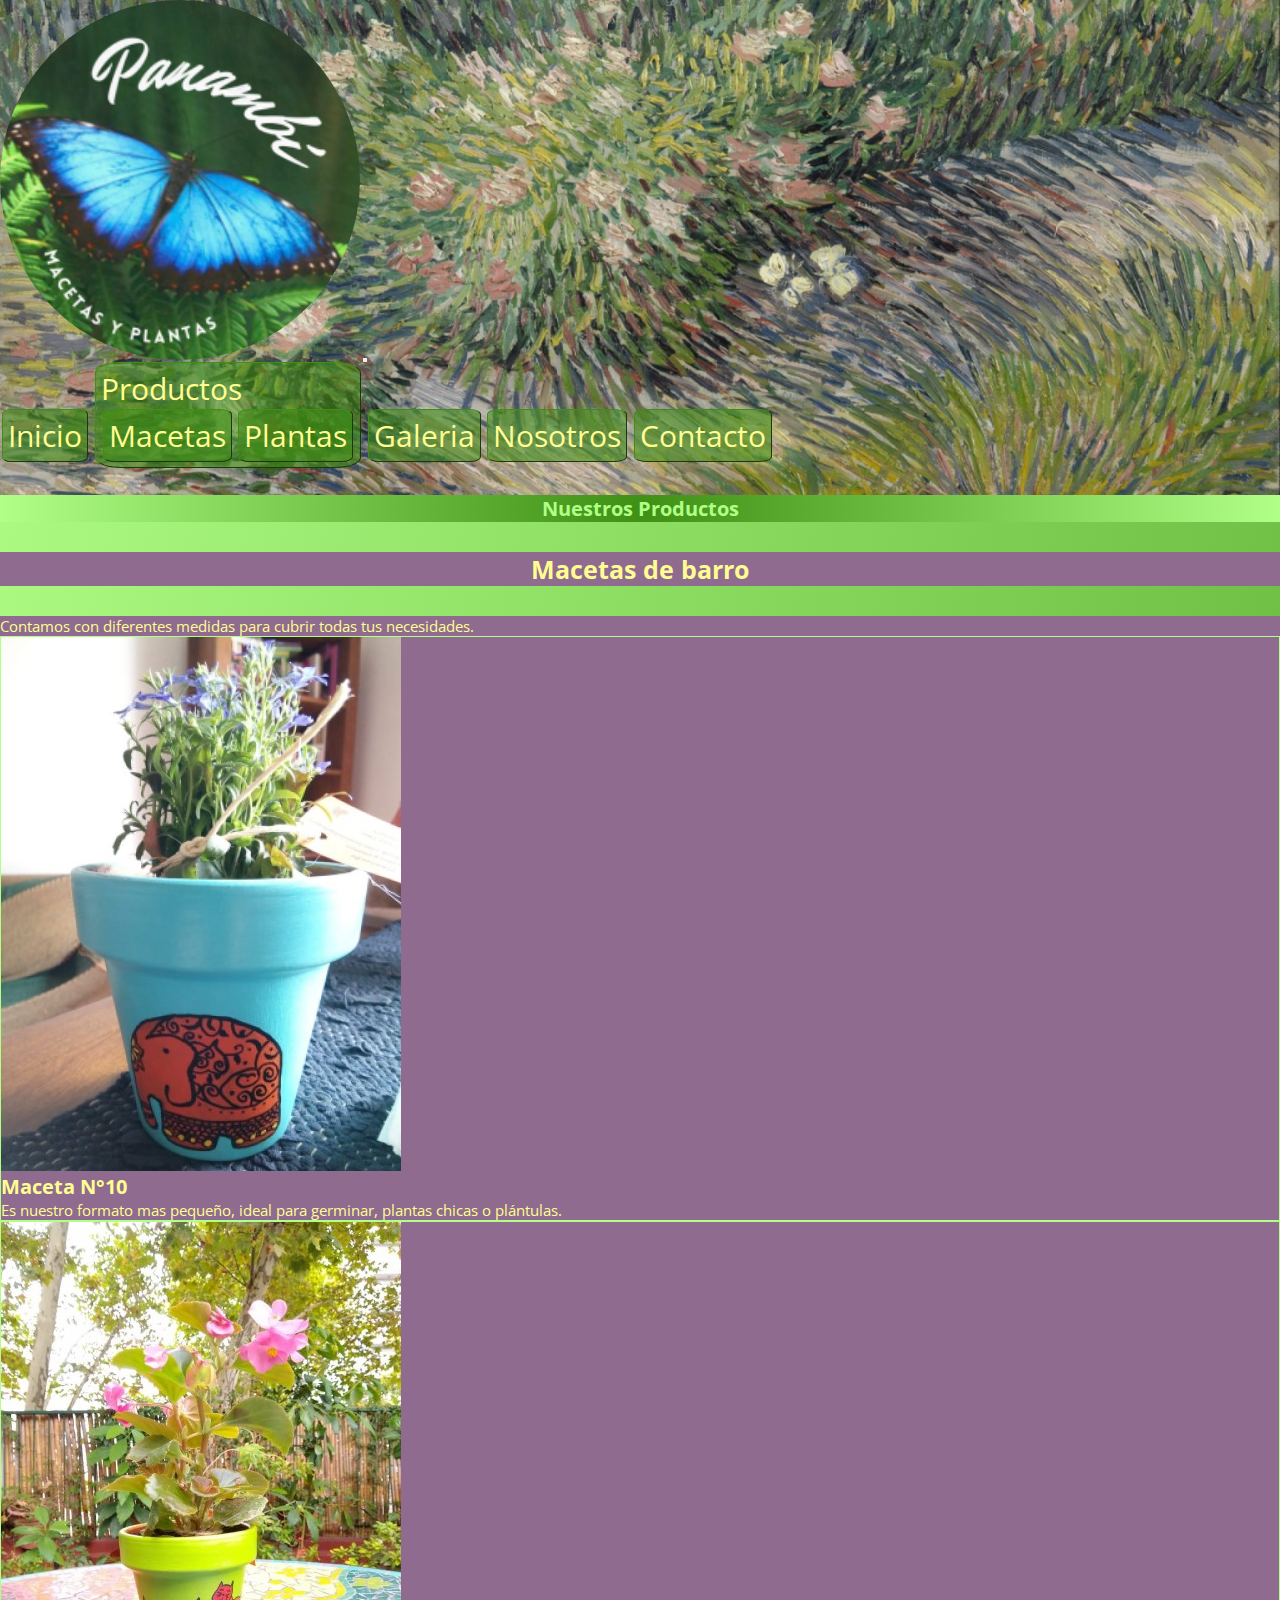
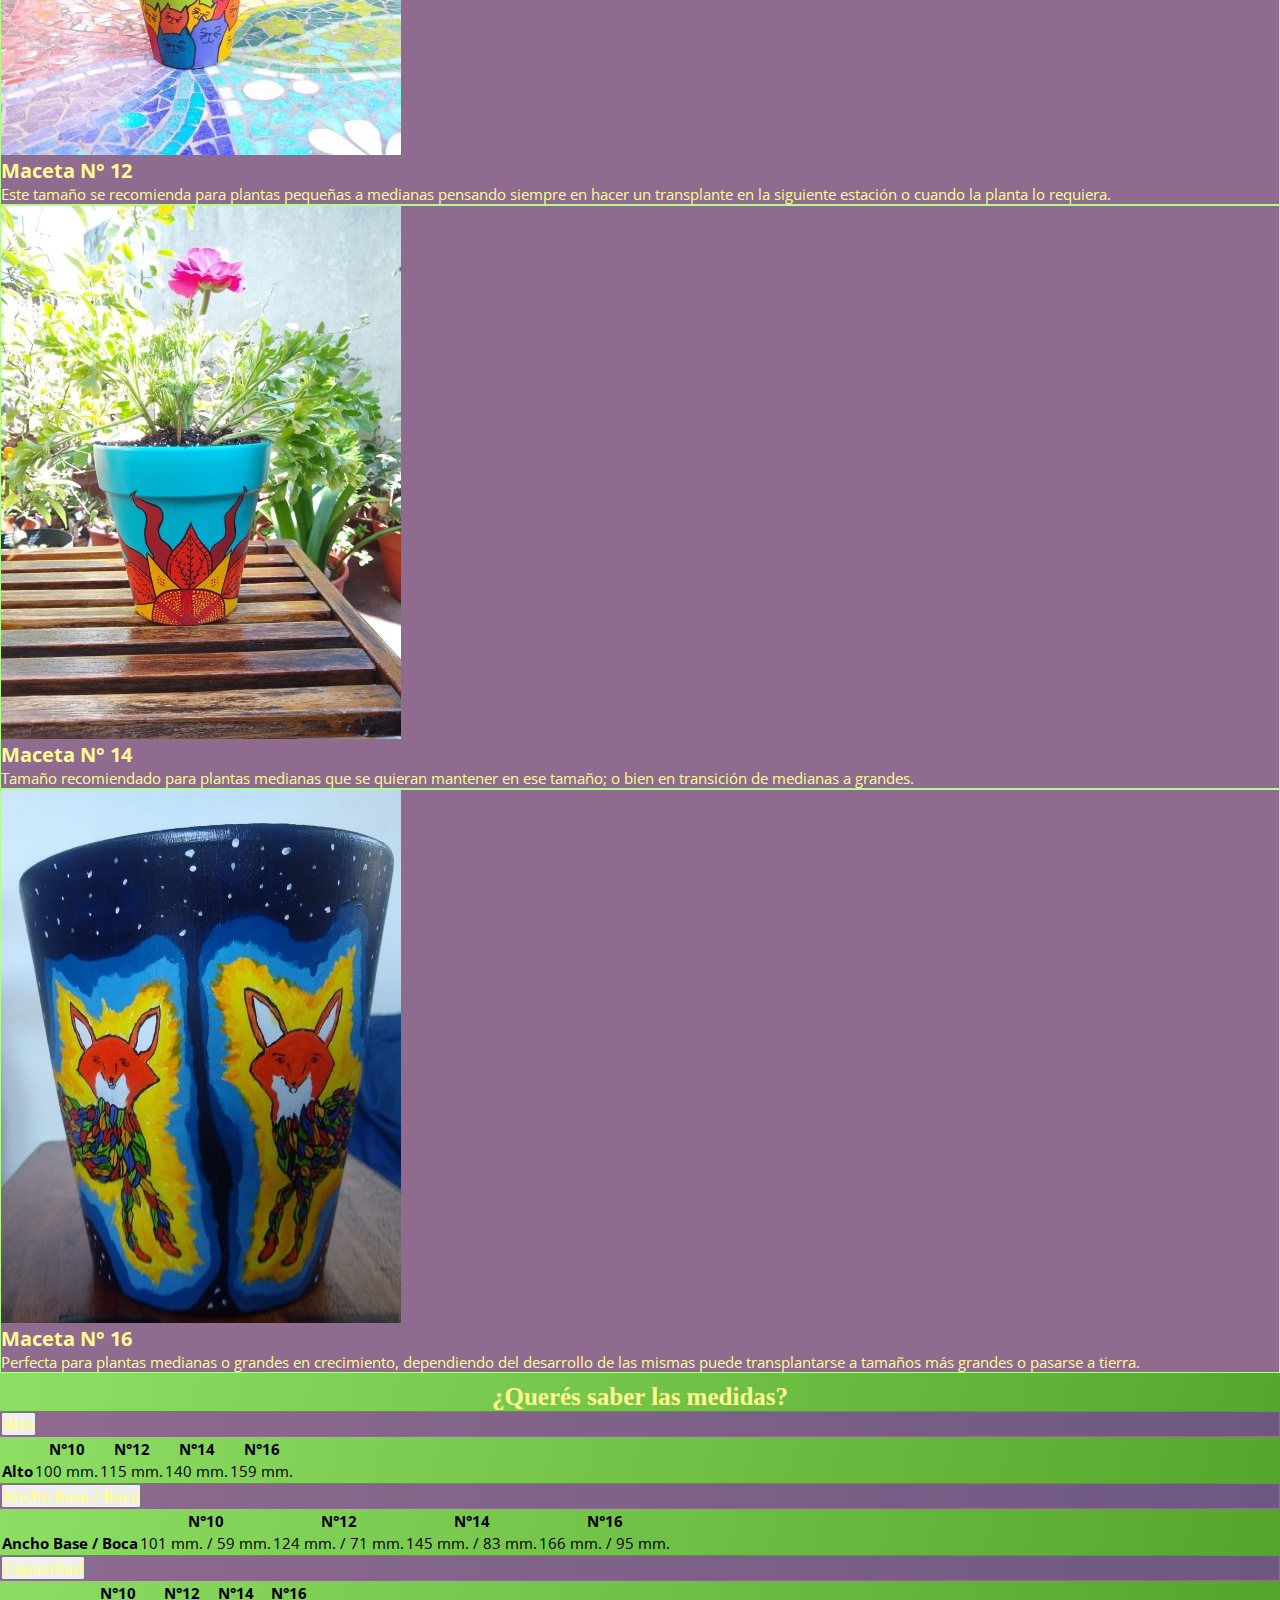
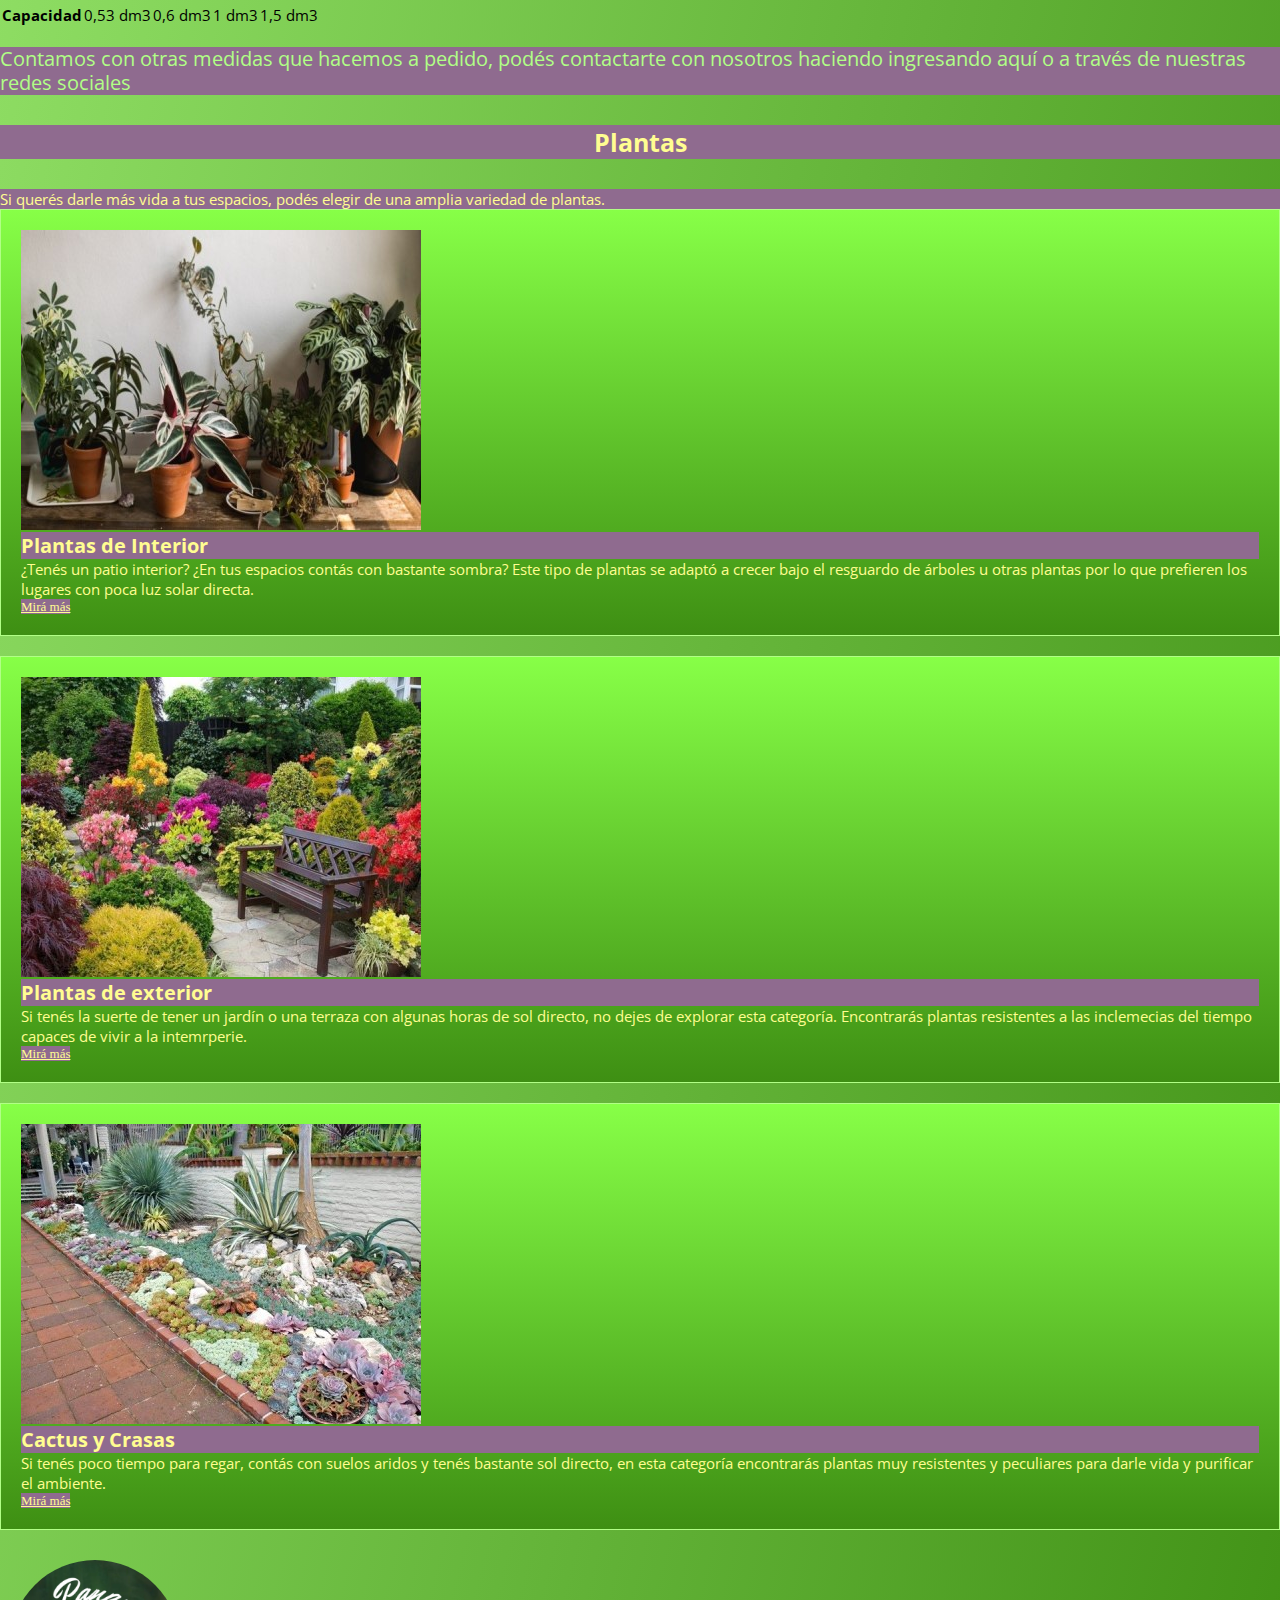
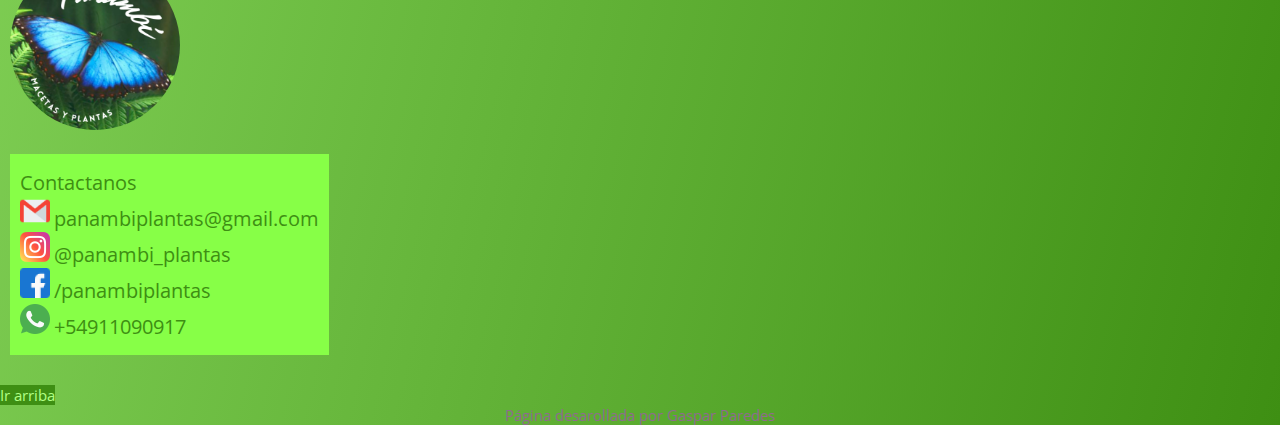
==== commit 69acad6d: "desafío clase5 Objetos, algo anda" ====
--- a/productos.html
+++ b/productos.html
@@ -230,7 +230,6 @@
       <div class="col-lg-3 col-md-4 col-sm-8">
         <a href="#arriba" ><img class="logopanambi" src="imagenes/PanambiLogo.png" alt="Logo de Panambí"></a>
       </div>
-      <iframe class=" col-lg-3 col-md-4 col-sm-8" src="https://www.google.com/maps/embed?pb=!1m14!1m12!1m3!1d580.574944537978!2d-58.44094696919364!3d-34.598408254851975!2m3!1f0!2f0!3f0!3m2!1i1024!2i768!4f13.1!5e0!3m2!1ses!2sar!4v1628380083339!5m2!1ses!2sar" width="300" height="200" style="border:0;" allowfullscreen="" loading="lazy"></iframe>
       <section class="redesSociales col-lg-4 col-md-6 col-sm-8">
         <p>Contactanos</p>
         <ul>
